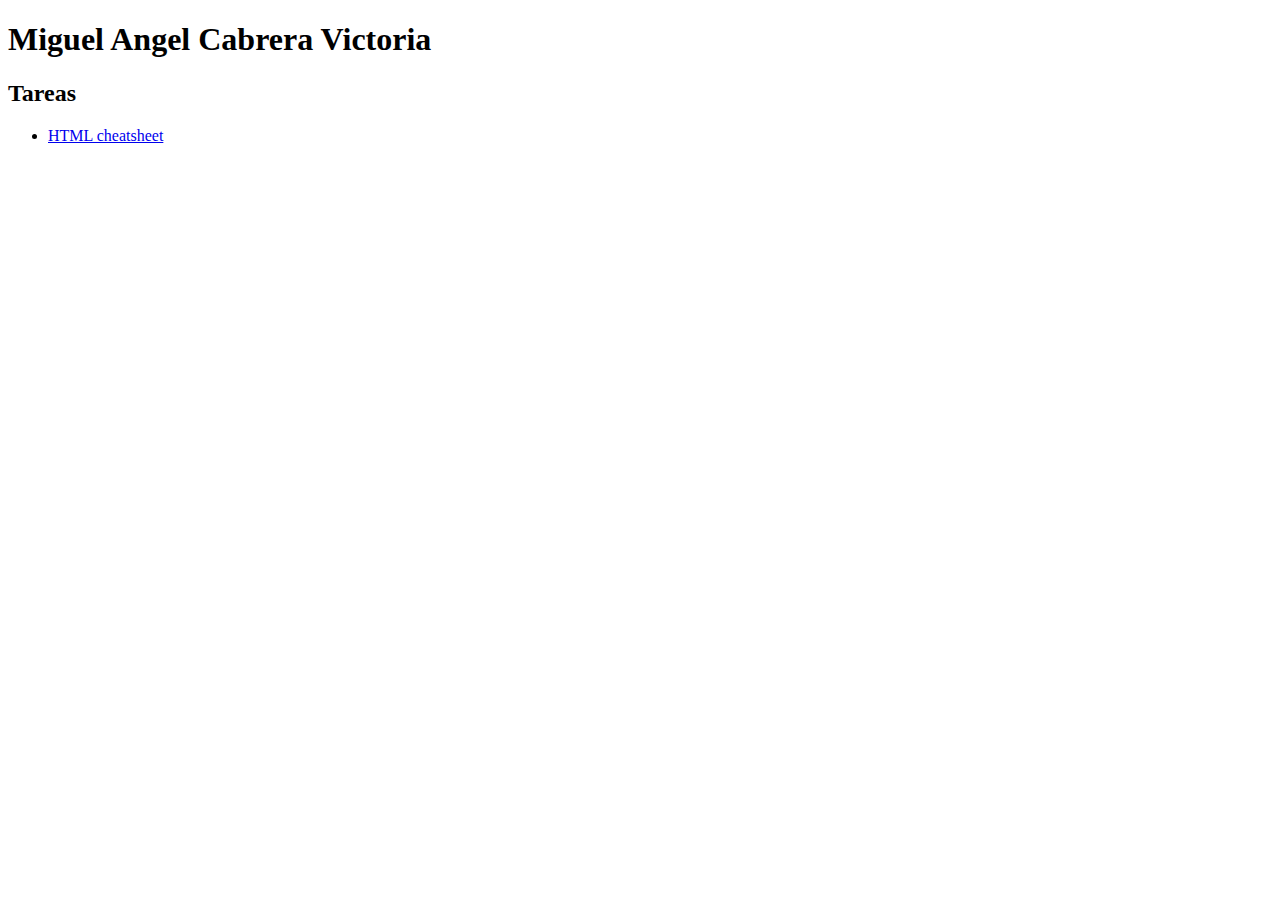
==== docs/index.html @ 8987f780 "change link" ====
<!DOCTYPE html>
<html lang="en">
<head>
    <meta charset="UTF-8">
    <meta http-equiv="X-UA-Compatible" content="IE=edge">
    <meta name="viewport" content="width=device-width, initial-scale=1.0">
    <title>Document</title>
</head>
<body>
    <h1>Miguel Angel Cabrera Victoria</h1>
    <h2>Tareas</h2>

    <ul>
        <li><a href="/docs/HTML/HTML_cheetsheet.html">HTML cheatsheet</a></li>
    </ul>
</body>
</html>
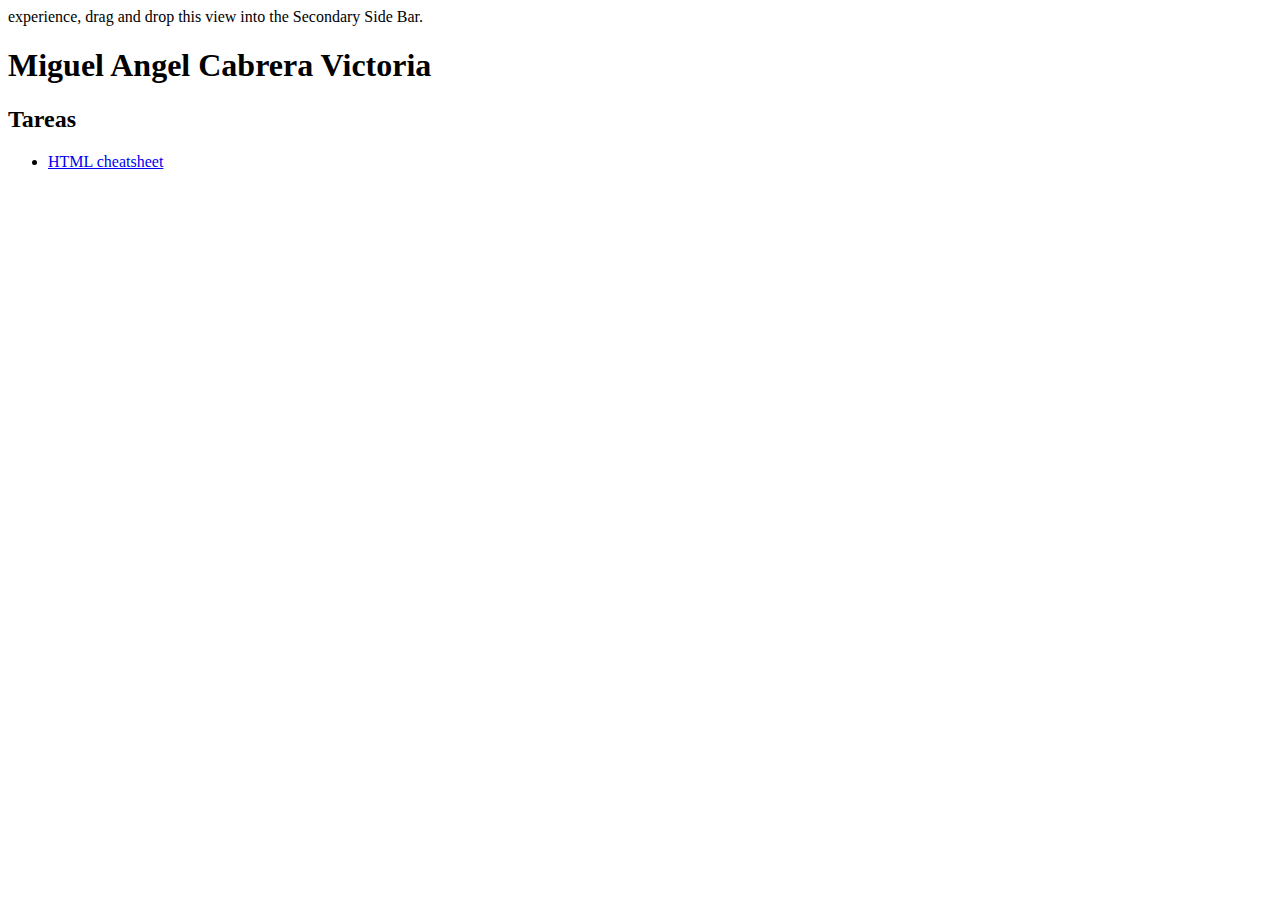
==== commit 5adebb1b: "Error v.1.4" ====
--- a/docs/index.html
+++ b/docs/index.html
@@ -4,14 +4,16 @@
     <meta charset="UTF-8">
     <meta http-equiv="X-UA-Compatible" content="IE=edge">
     <meta name="viewport" content="width=device-width, initial-scale=1.0">
-    <title>Document</title>
+    <title>Document</title> experience, drag and drop this view into the Secondary Side Bar.
+    
+    
 </head>
 <body>
     <h1>Miguel Angel Cabrera Victoria</h1>
     <h2>Tareas</h2>
 
     <ul>
-        <li><a href="/docs/HTML/HTML_cheetsheet.html">HTML cheatsheet</a></li>
+        <li><a href="HTML/HTML_cheetsheet.html">HTML cheatsheet</a></li>
     </ul>
 </body>
 </html>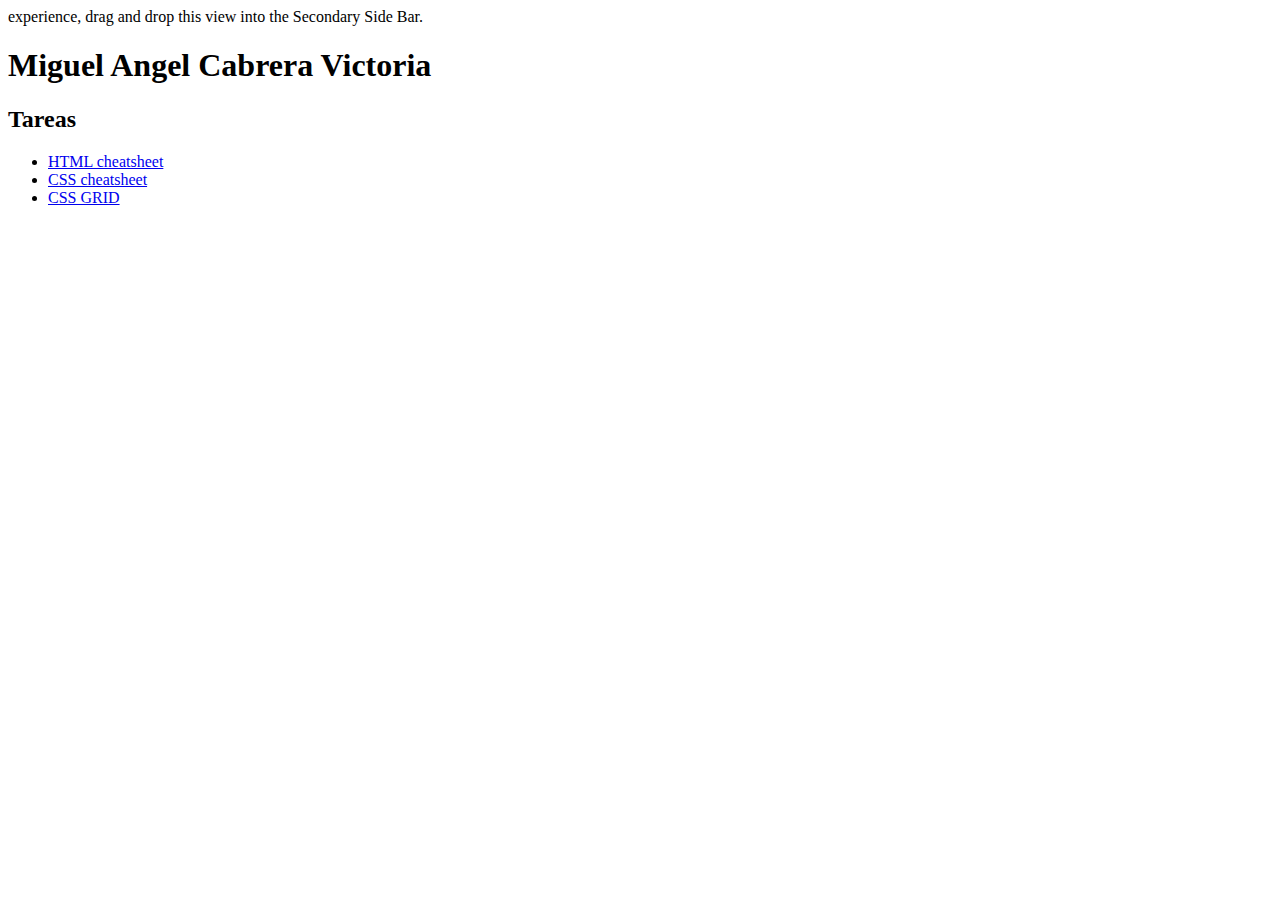
==== commit 64ea1334: "Implementacion Tareas CSS" ====
--- a/docs/index.html
+++ b/docs/index.html
@@ -14,6 +14,8 @@
 
     <ul>
         <li><a href="HTML/HTML_cheetsheet.html">HTML cheatsheet</a></li>
+        <li><a href="HTML/CSS_cheatsheet.html">CSS cheatsheet</a></li>
+        <li><a href="HTML/tarea_grid.html">CSS GRID </a></li>
     </ul>
 </body>
 </html>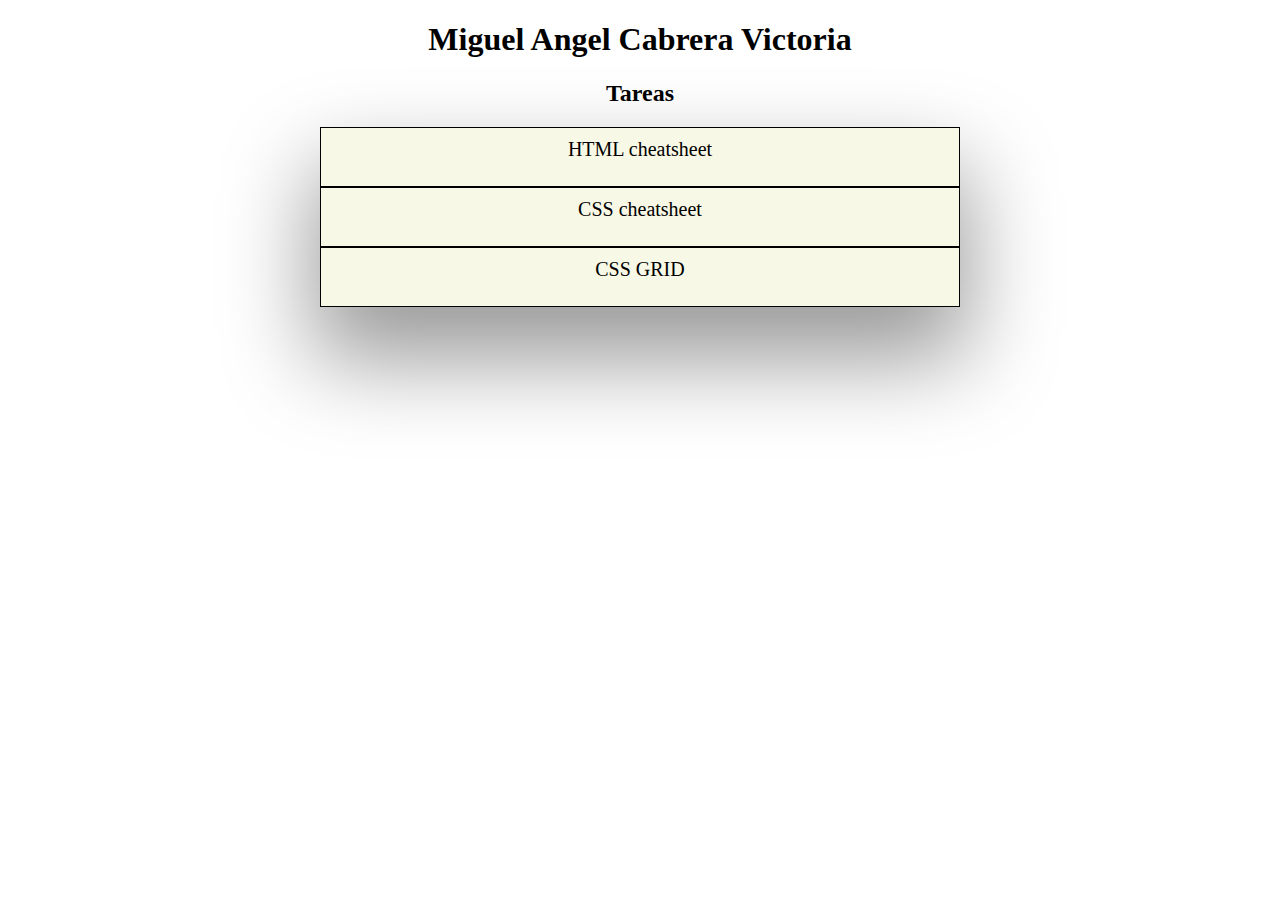
==== commit ae49926a: "Index style" ====
--- a/docs/index.html
+++ b/docs/index.html
@@ -4,18 +4,23 @@
     <meta charset="UTF-8">
     <meta http-equiv="X-UA-Compatible" content="IE=edge">
     <meta name="viewport" content="width=device-width, initial-scale=1.0">
-    <title>Document</title> experience, drag and drop this view into the Secondary Side Bar.
-    
+    <title>Miguel Cabrera Evidencia</title>
+    <link rel="stylesheet" href="CSS/styles_index.css"> 
+    <link rel="preconnect" href="https://fonts.googleapis.com">
+    <link rel="preconnect" href="https://fonts.gstatic.com" crossorigin>
+    <link href="https://fonts.googleapis.com/css2?family=Bungee+Outline&display=swap" rel="stylesheet">  
     
 </head>
 <body>
     <h1>Miguel Angel Cabrera Victoria</h1>
     <h2>Tareas</h2>
+    
 
-    <ul>
-        <li><a href="HTML/HTML_cheetsheet.html">HTML cheatsheet</a></li>
-        <li><a href="HTML/CSS_cheatsheet.html">CSS cheatsheet</a></li>
-        <li><a href="HTML/tarea_grid.html">CSS GRID </a></li>
-    </ul>
+    <div class="container">
+            <div class="container_item"><a href="HTML/HTML_cheetsheet.html">HTML cheatsheet</a></div>
+            <div class="container_item"><a href="HTML/CSS_cheatsheet.html">CSS cheatsheet</a></div>
+            <div class="container_item"><a href="HTML/tarea_grid.html">CSS GRID </a></div>
+
+    </div>
 </body>
 </html>--- a/docs/CSS/styles_index.css
+++ b/docs/CSS/styles_index.css
@@ -0,0 +1,64 @@
+
+
+*{
+    box-sizing: border-box;
+}
+
+html{
+    font-size: 62.5%;
+    margin: 0;
+    padding: 0;
+}
+
+body{
+    font-size: 16px;
+    margin: 0;
+    padding: 0;
+}
+
+h1,h2{
+    text-align: center;
+}
+
+
+
+a{
+    text-decoration: none;
+    font-size: 2rem;
+    color: #000;
+    
+}
+
+.container{
+    background-color: rgba(245, 245, 220, 0.725);
+    text-align: center;;
+    width: 50%;
+    display: block;
+    margin-bottom: 100rem;
+    margin: auto;
+    -webkit-box-shadow: 0px 46px 90px 7px rgba(0,0,0,0.4);
+    -moz-box-shadow: 0px 46px 90px 7px rgba(0,0,0,0.4);
+    box-shadow: 0px 46px 90px 7px rgba(0,0,0,0.4);
+}
+
+.container h2 {
+    margin-top: 1rem;
+    
+}
+
+.container_item{
+    padding: 1rem;
+    border: 1px solid #000;
+    color: black;
+    height: 6rem;
+}
+
+.container_item:hover{
+    background-color: #000;
+}
+
+.container_item:hover a{
+    color: rgba(245, 245, 220, 0.725);
+}
+
+
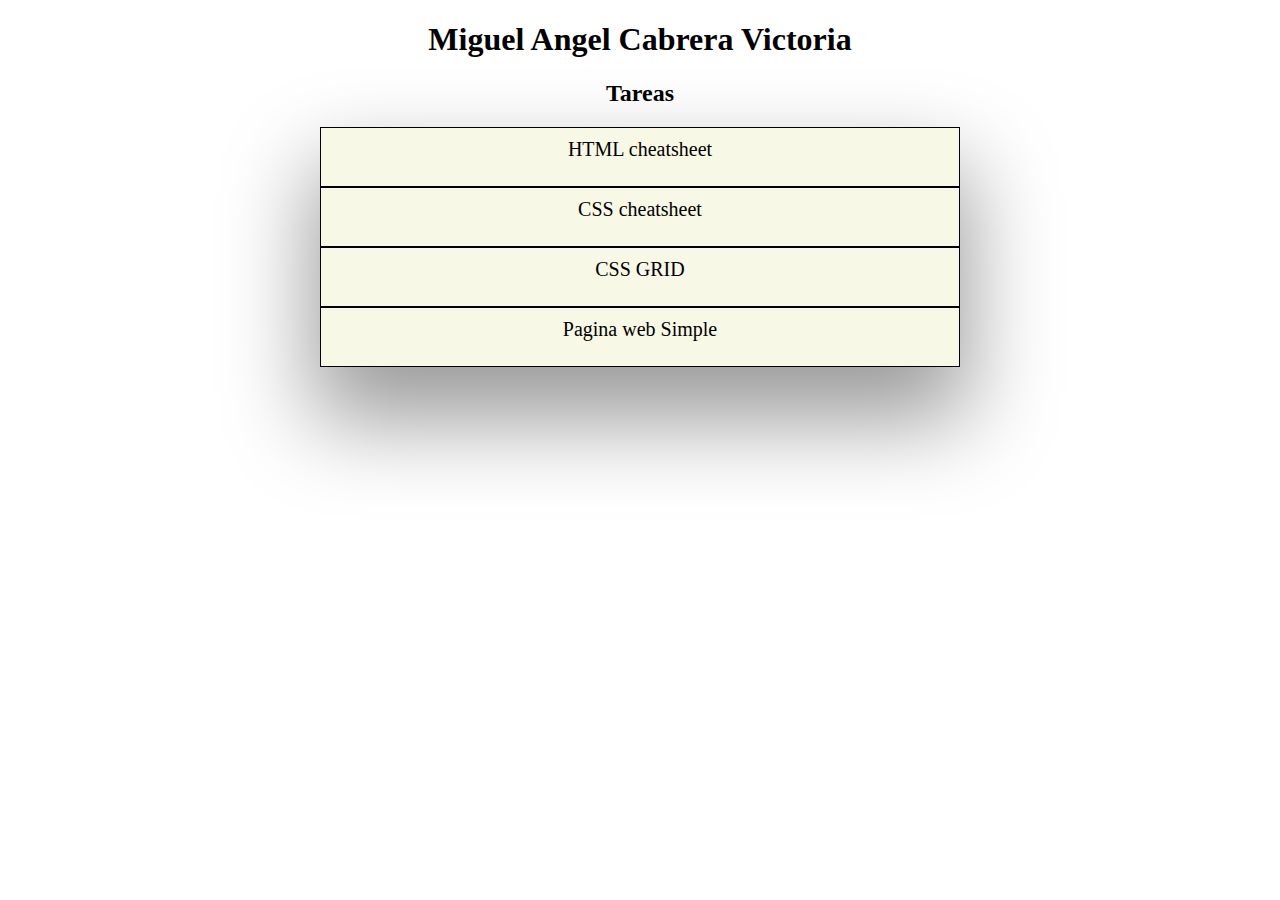
==== commit 1c9d2744: "modified index.html" ====
--- a/docs/index.html
+++ b/docs/index.html
@@ -20,6 +20,8 @@
             <div class="container_item"><a href="HTML/HTML_cheetsheet.html">HTML cheatsheet</a></div>
             <div class="container_item"><a href="HTML/CSS_cheatsheet.html">CSS cheatsheet</a></div>
             <div class="container_item"><a href="HTML/tarea_grid.html">CSS GRID </a></div>
+            <div class="container_item"><a href="HTML/pagina_web_simple.html">Pagina web Simple</a></div>
+
 
     </div>
 </body>
